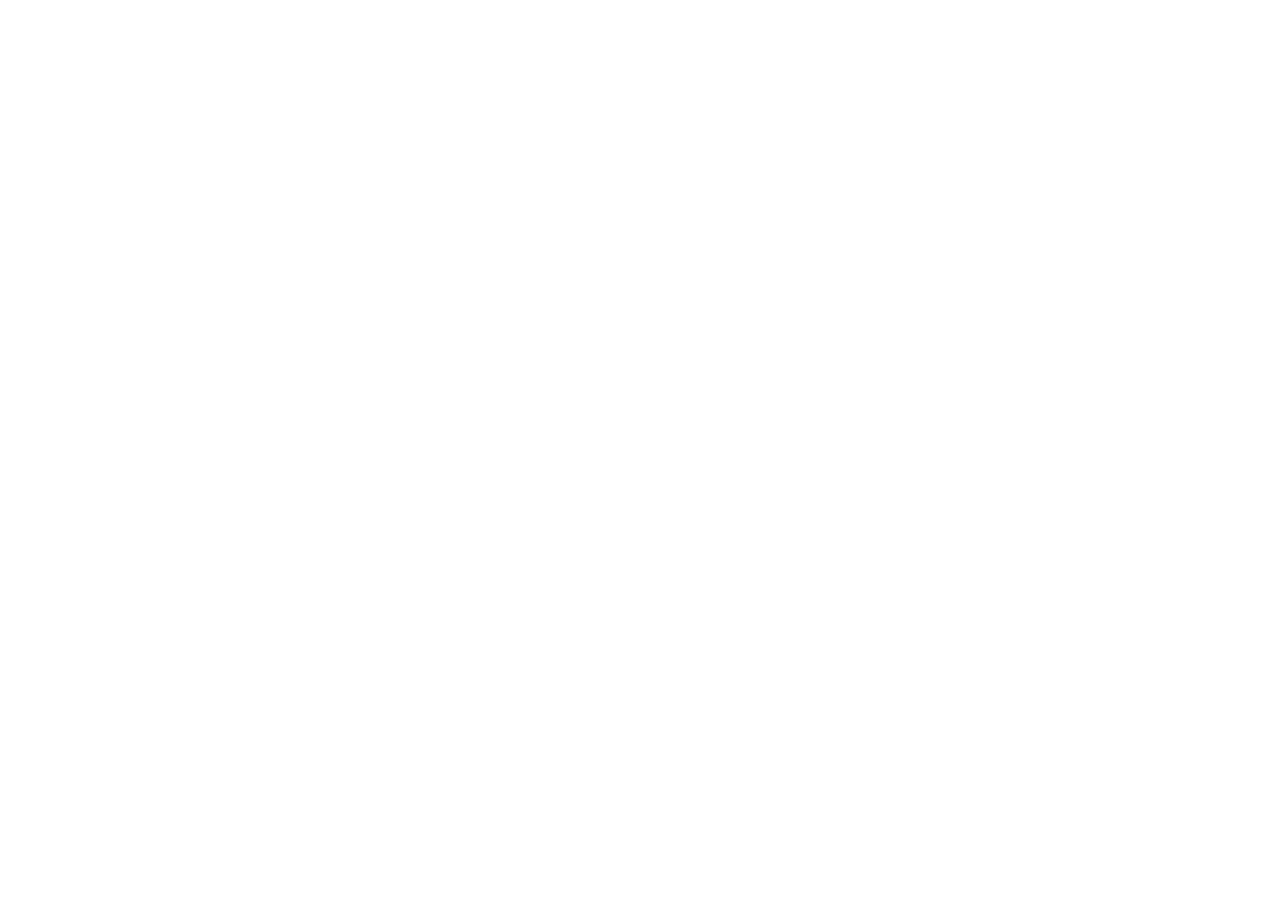
==== Dadi/index.html @ cdccfe5a "starting settings" ====
<!DOCTYPE html>
<html lang="en">
<head>
    <meta charset="UTF-8">
    <meta http-equiv="X-UA-Compatible" content="IE=edge">
    <meta name="viewport" content="width=device-width, initial-scale=1.0">
    <!-- style link -->
    <link rel="stylesheet" href="css/style.css">
    <title>Gioco Dadi</title>
</head>
<body>
    
    <!-- script link -->
    <script src="js/script.js"></script>
</body>
</html>
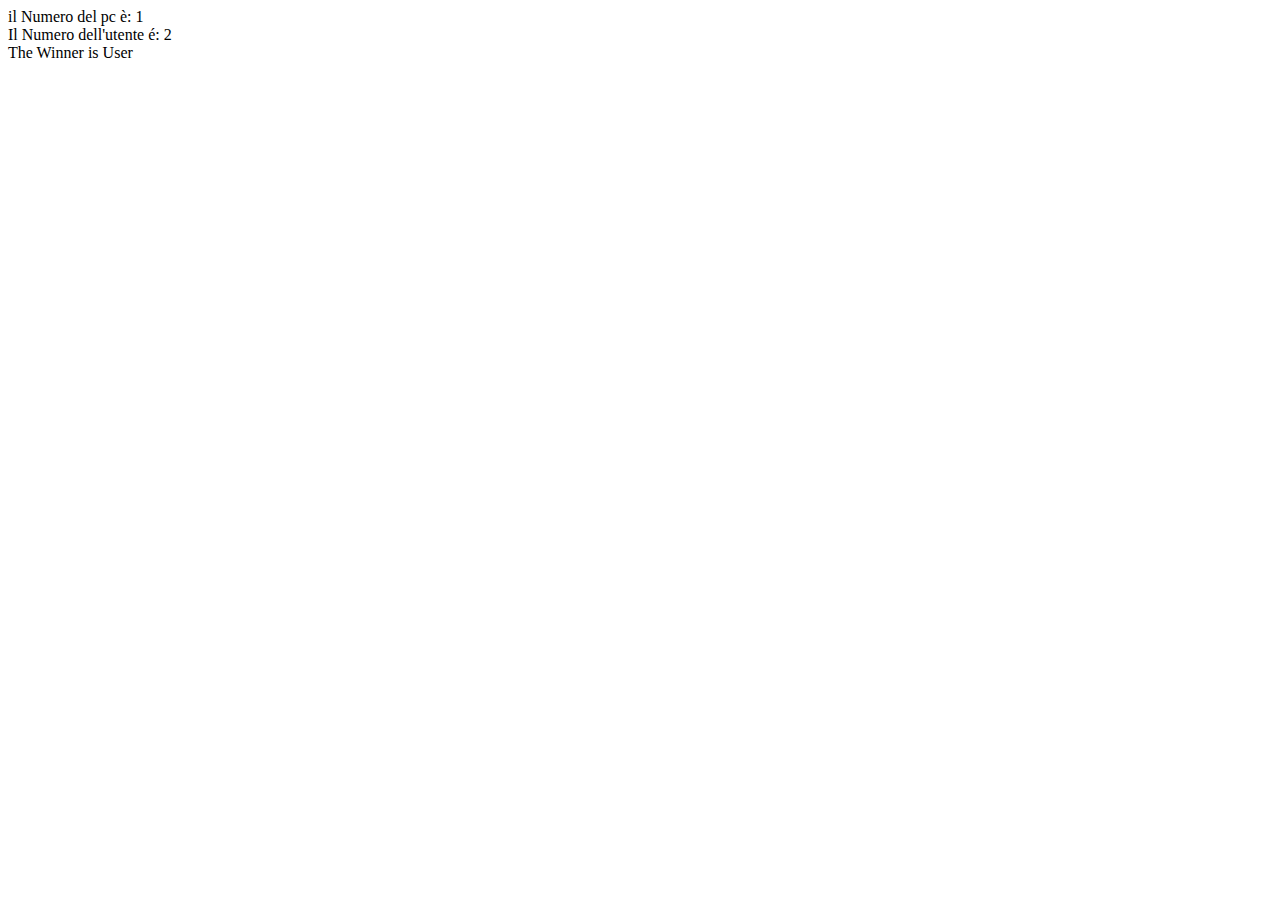
==== commit 0317c7b8: "dadi game" ====
--- a/Dadi/index.html
+++ b/Dadi/index.html
@@ -10,6 +10,15 @@
 </head>
 <body>
     
+    <div>
+        il Numero del pc è: <span class="pc_number"></span>
+    </div>
+
+    <div>
+        Il Numero dell'utente é: <span class="user_number"></span>
+    </div>
+
+    <div> The Winner is <span class="winner"></span> </div>
     <!-- script link -->
     <script src="js/script.js"></script>
 </body>
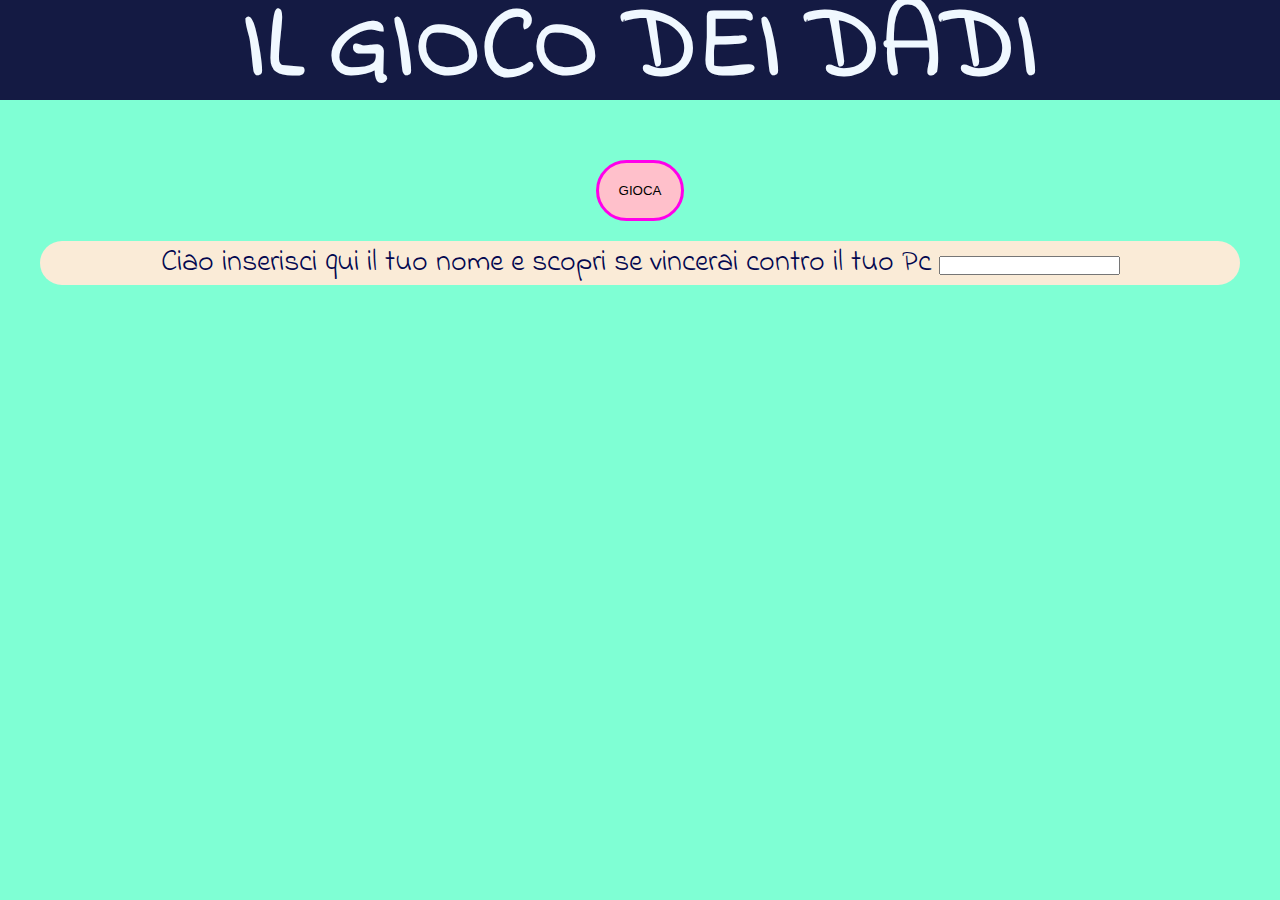
==== commit d423e80e: "game style" ====
--- a/Dadi/index.html
+++ b/Dadi/index.html
@@ -4,21 +4,55 @@
     <meta charset="UTF-8">
     <meta http-equiv="X-UA-Compatible" content="IE=edge">
     <meta name="viewport" content="width=device-width, initial-scale=1.0">
+    <!-- Google Fonts -->
+    <link rel="preconnect" href="https://fonts.googleapis.com">
+    <link rel="preconnect" href="https://fonts.gstatic.com" crossorigin>
+    <link href="https://fonts.googleapis.com/css2?family=Indie+Flower&display=swap" rel="stylesheet">
     <!-- style link -->
     <link rel="stylesheet" href="css/style.css">
     <title>Gioco Dadi</title>
 </head>
 <body>
     
-    <div>
-        il Numero del pc è: <span class="pc_number"></span>
-    </div>
+    <!-- header -->
+    <header>
+        <h1>IL GIOCO DEI DADI</h1>
+    </header>
 
-    <div>
-        Il Numero dell'utente é: <span class="user_number"></span>
-    </div>
+    <main>
+        <button id="play"> GIOCA </button>
 
-    <div> The Winner is <span class="winner"></span> </div>
+        <section class="first_message_section active">
+            Ciao inserisci qui il tuo nome e scopri se vincerai contro il tuo Pc
+            <input type="text" class="user_name">
+        </section>
+        <section class="play_section">
+
+            <div id="game">
+            <!-- Pc random number -->
+            <div>
+                Il Numero del pc è: <span class="pc_number"></span>
+            </div>
+        
+            <!-- User random number -->
+            <div>
+                Il Numero di <span class="name"></span> é: <span class="user_number"></span>
+            </div>
+        
+            </div>
+        
+            <!-- winner message -->
+            <div id="message">
+                <div> The Winner is <span class="winner"></span>!!! </div>
+            </div>
+
+        </section>
+        
+        
+    
+    </main>
+    
+    
     <!-- script link -->
     <script src="js/script.js"></script>
 </body>
--- a/Dadi/css/style.css
+++ b/Dadi/css/style.css
@@ -0,0 +1,89 @@
+*{
+    margin: 0;
+    padding: 0;
+    box-sizing: border-box;
+}
+
+body {
+    font-family: 'Indie Flower', cursive;
+    background-color: aquamarine;
+}
+
+header {
+    font-size: 50px;
+    height: 100px;
+    background-color: #141a43;
+    display: flex;
+    justify-content: center;
+    align-items: center;
+}
+
+h1 {
+    color: aliceblue;
+}
+
+/* main */
+main {
+
+    padding: 40px;
+    font-size: 30px;
+    text-align: center;
+}
+
+/* button */
+button {
+    margin: 20px;
+    padding: 20px;
+    border: 3px solid #ff00ea;
+    border-radius: 100px;
+    background-color: pink;
+    text-align: center;
+}
+
+.first_message_section {
+    display: none;
+    text-align: center;
+    color: rgb(2, 7, 79);
+    background-color: antiquewhite;
+    border-radius: 100px;
+}
+
+.play_section {
+    display: none;
+}
+
+#game {
+    margin: 10px;
+    display: flex;
+    justify-content: space-around;
+}
+
+#game > div {
+    line-height: 100px;
+    vertical-align: middle;
+    background-color: aliceblue;
+    border-radius: 50px;
+    padding: 0 20px;
+}
+
+#game span {
+    border-radius: 100px;
+    padding: 5px;
+    background-color: #ffbf6b;
+}
+
+#message {
+    width: 500px;
+    height: 200px;
+    margin: 10px auto;
+    display: flex;
+    justify-content: center;
+    align-items: center;
+    background-color: blanchedalmond;
+    border-radius: 50px;
+}
+
+/* Utility */
+.active {
+    display: block;
+}